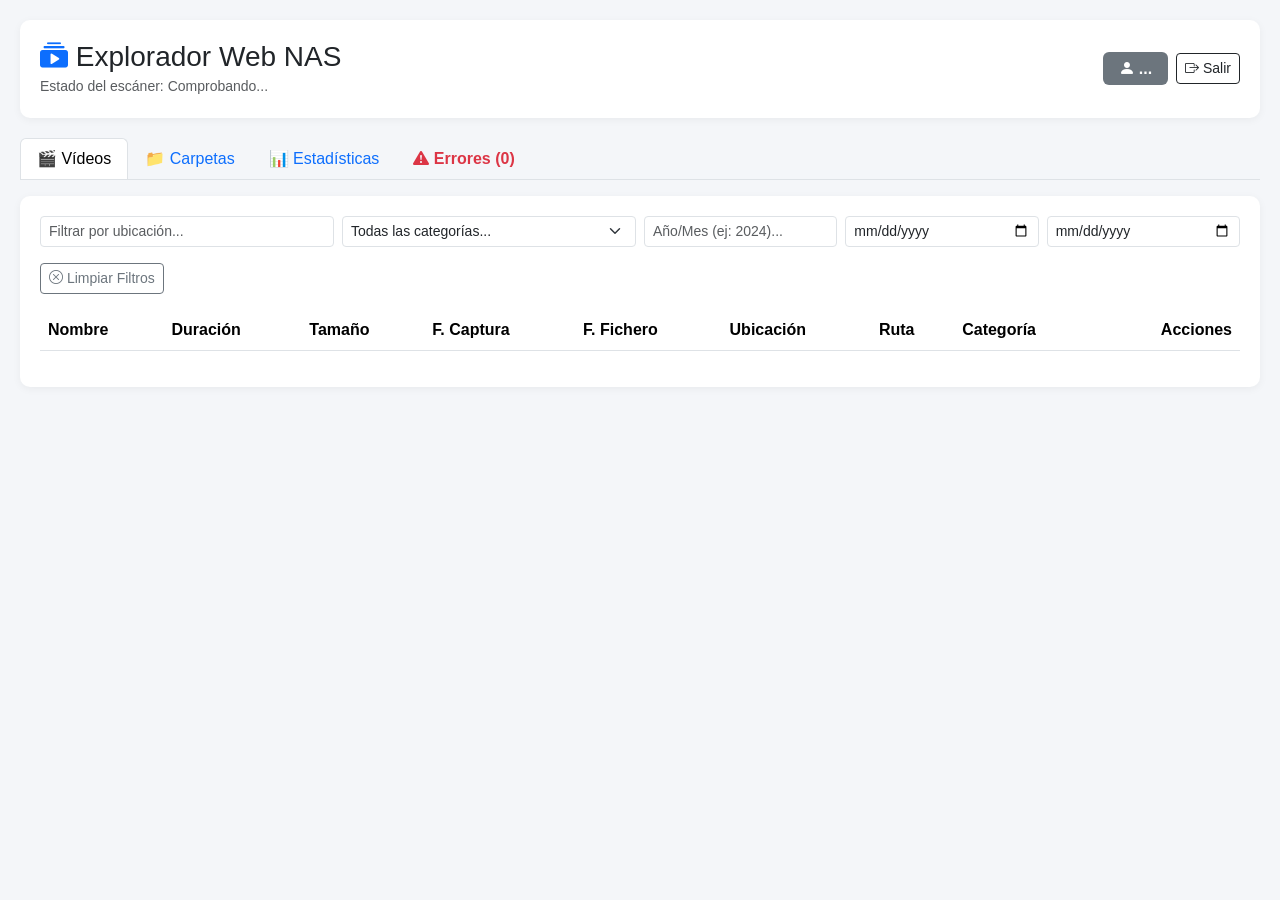
==== templates/index.html @ 1c71bead "refactor: separar CSS y JS en ficheros estaticos" ====
<!DOCTYPE html>
<html lang="es">
<head>
    <meta charset="UTF-8">
    <meta name="viewport" content="width=device-width, initial-scale=1.0, maximum-scale=5.0">
    <title>Explorador de Vídeos y NAS</title>
    <link rel="icon" href="data:image/svg+xml,<svg xmlns='http://www.w3.org/2000/svg' viewBox='0 0 100 100'><text y='.9em' font-size='90'>🎬</text></svg>">

    <!-- CDN: Bootstrap + DataTables + Bootstrap Icons -->
    <link href="https://cdn.jsdelivr.net/npm/bootstrap@5.3.0/dist/css/bootstrap.min.css" rel="stylesheet">
    <link href="https://cdn.datatables.net/1.13.6/css/dataTables.bootstrap5.min.css" rel="stylesheet">
    <link href="https://cdn.datatables.net/responsive/2.5.0/css/responsive.bootstrap5.min.css" rel="stylesheet">
    <link rel="stylesheet" href="https://cdn.jsdelivr.net/npm/bootstrap-icons@1.11.0/font/bootstrap-icons.css">

    <!-- Estilos propios -->
    <link rel="stylesheet" href="/static/app.css">
</head>
<body>
    <div class="container-fluid p-0">

        <!-- ── Cabecera ──────────────────────────────────────────────────── -->
        <div class="card-panel d-flex flex-column flex-md-row justify-content-between align-items-md-center">
            <div>
                <h3 class="m-0"><i class="bi bi-collection-play-fill text-primary"></i> Explorador Web NAS</h3>
                <small id="statusText" class="text-muted">Estado del escáner: Comprobando...</small>
            </div>
            <div class="d-flex align-items-center gap-2 flex-wrap mt-2 mt-md-0">
                <!-- Controles de escaneo (solo admin) -->
                <div class="d-flex gap-2 mobile-stack-buttons" id="adminScanButtons" style="display: none !important;">
                    <button class="btn btn-outline-secondary btn-sm" onclick="triggerScan(true)">
                        <i class="bi bi-play-circle"></i> Retomar
                    </button>
                    <button class="btn btn-outline-danger btn-sm" id="btnCancelScan" style="display: none;" onclick="stopScan()">
                        <i class="bi bi-stop-circle"></i> Cancelar
                    </button>
                    <button class="btn btn-outline-primary btn-sm" onclick="triggerScan(false)">
                        <i class="bi bi-arrow-clockwise"></i> Reiniciar Escaneo
                    </button>
                </div>
                <!-- Usuario activo + Cerrar Sesión -->
                <div class="d-flex align-items-center gap-2">
                    <span class="badge bg-secondary fs-6 px-3 py-2" id="currentUserBadge" title="Usuario activo">
                        <i class="bi bi-person-fill me-1"></i><span id="currentUsername">...</span>
                    </span>
                    <button class="btn btn-outline-dark btn-sm" onclick="location.href='/logout'" title="Cerrar sesión">
                        <i class="bi bi-box-arrow-right"></i> Salir
                    </button>
                </div>
            </div>
        </div>

        <!-- ── Pestañas principales ───────────────────────────────────────── -->
        <ul class="nav nav-tabs mb-3 flex-nowrap overflow-auto" id="mainTab" role="tablist" style="white-space: nowrap;">
            <li class="nav-item">
                <button class="nav-link active" data-bs-toggle="tab" data-bs-target="#videos-pane">🎬 Vídeos</button>
            </li>
            <li class="nav-item">
                <button class="nav-link" data-bs-toggle="tab" data-bs-target="#folders-pane" onclick="initFolderExplorer()">📁 Carpetas</button>
            </li>
            <li class="nav-item">
                <button class="nav-link" data-bs-toggle="tab" data-bs-target="#stats-pane" onclick="loadStats()">📊 Estadísticas</button>
            </li>
            <li class="nav-item">
                <button class="nav-link text-danger fw-bold" data-bs-toggle="tab" data-bs-target="#errors-pane" onclick="loadErrorsLog()">
                    <i class="bi bi-exclamation-triangle-fill"></i> Errores (<span id="errorBadgeCount">0</span>)
                </button>
            </li>
        </ul>

        <div class="tab-content">
            <!-- ── Tab: Vídeos ────────────────────────────────────────────── -->
            <div class="tab-pane fade show active card-panel" id="videos-pane">
                <div class="row g-2 mb-3">
                    <div class="col-md-3">
                        <input type="text" id="filterLocation" class="form-control form-control-sm" placeholder="Filtrar por ubicación...">
                    </div>
                    <div class="col-md-3">
                        <select id="filterCategory" class="form-select form-select-sm">
                            <option value="">Todas las categorías...</option>
                        </select>
                    </div>
                    <div class="col-md-2">
                        <input type="text" id="filterDateText" class="form-control form-control-sm" placeholder="Año/Mes (ej: 2024)...">
                    </div>
                    <div class="col-md-2">
                        <input type="date" id="filterStartDate" class="form-control form-control-sm" title="Fecha inicio">
                    </div>
                    <div class="col-md-2">
                        <input type="date" id="filterEndDate" class="form-control form-control-sm" title="Fecha fin">
                    </div>
                </div>
                <div class="mb-3">
                    <button class="btn btn-outline-secondary btn-sm" onclick="resetFilters()">
                        <i class="bi bi-x-circle"></i> Limpiar Filtros
                    </button>
                </div>
                <div class="table-responsive">
                    <table id="videosTable" class="table table-striped table-hover align-middle w-100">
                        <thead>
                            <tr>
                                <th>Nombre</th>
                                <th>Duración</th>
                                <th>Tamaño</th>
                                <th>F. Captura</th>
                                <th>F. Fichero</th>
                                <th>Ubicación</th>
                                <th>Ruta</th>
                                <th>Categoría</th>
                                <th class="text-end">Acciones</th>
                            </tr>
                        </thead>
                        <tbody></tbody>
                    </table>
                </div>
            </div>

            <!-- ── Tab: Carpetas ──────────────────────────────────────────── -->
            <div class="tab-pane fade card-panel" id="folders-pane">
                <div class="d-flex justify-content-between align-items-center mb-3">
                    <nav aria-label="breadcrumb">
                        <ol class="breadcrumb m-0" id="folderBreadcrumbs">
                            <li class="breadcrumb-item"><a onclick="renderFolderView('')">Raíz</a></li>
                        </ol>
                    </nav>
                </div>
                <div id="foldersListContainer" class="border rounded bg-white"></div>
            </div>

            <!-- ── Tab: Estadísticas ──────────────────────────────────────── -->
            <div class="tab-pane fade card-panel" id="stats-pane">
                <h4 class="mb-4 text-primary"><i class="bi bi-bar-chart-fill"></i> Estadísticas Globales del NAS</h4>
                <div class="row text-center">
                    <div class="col-md-3 mb-3">
                        <div class="card bg-primary text-white p-4 shadow-sm border-0 h-100">
                            <h2><i class="bi bi-film"></i></h2>
                            <h3 id="statTotalVids"><div class="spinner-border spinner-border-sm"></div></h3>
                            <span class="small">Vídeos Totales</span>
                        </div>
                    </div>
                    <div class="col-md-3 mb-3">
                        <div class="card bg-success text-white p-4 shadow-sm border-0 h-100">
                            <h2><i class="bi bi-hdd-fill"></i></h2>
                            <h3 id="statTotalSize"><div class="spinner-border spinner-border-sm"></div></h3>
                            <span class="small">Volumen en Disco</span>
                        </div>
                    </div>
                    <div class="col-md-3 mb-3">
                        <div class="card bg-info text-dark p-4 shadow-sm border-0 h-100">
                            <h2><i class="bi bi-clock-fill"></i></h2>
                            <h3 id="statTotalHours"><div class="spinner-border spinner-border-sm"></div></h3>
                            <span class="small">Horas de Grabación</span>
                        </div>
                    </div>
                    <div class="col-md-3 mb-3">
                        <div class="card bg-warning text-dark p-4 shadow-sm border-0 h-100">
                            <h2><i class="bi bi-speedometer2"></i></h2>
                            <h3 id="statAvgSize"><div class="spinner-border spinner-border-sm"></div></h3>
                            <span class="small">Tamaño Medio / Vídeo</span>
                        </div>
                    </div>
                </div>
            </div>

            <!-- ── Tab: Errores ───────────────────────────────────────────── -->
            <div class="tab-pane fade card-panel" id="errors-pane">
                <div class="d-flex justify-content-between align-items-center mb-3">
                    <h5 class="m-0 text-danger"><i class="bi bi-exclamation-triangle-fill"></i> Registro de Errores</h5>
                    <button class="btn btn-sm btn-outline-danger" id="btnClearErrors" style="display: none;" onclick="clearErrorsLog()">
                        <i class="bi bi-trash"></i> Limpiar Errores
                    </button>
                </div>
                <div id="errorsListContainer" class="border rounded bg-white p-2" style="max-height: 400px; overflow-y: auto;"></div>
            </div>
        </div>
    </div>

    <!-- ── Modal: Reproductor de vídeo ───────────────────────────────────── -->
    <div class="modal fade" id="videoModal" tabindex="-1" aria-hidden="true">
        <div class="modal-dialog modal-dialog-centered modal-lg">
            <div class="modal-content">
                <div class="modal-header">
                    <h5 class="modal-title" id="videoModalTitle">Reproduciendo vídeo</h5>
                    <button type="button" class="btn-close" data-bs-dismiss="modal" aria-label="Close" onclick="stopVideo()"></button>
                </div>
                <div class="modal-body bg-black text-center p-0">
                    <video id="webVideoPlayer" controls autoplay></video>
                    <div id="videoErrorAlert" class="alert alert-danger m-3 d-none">
                        No se puede reproducir este vídeo o el códec no está soportado.
                    </div>
                </div>
            </div>
        </div>
    </div>

    <!-- CDN: jQuery + Bootstrap JS + DataTables -->
    <script src="https://code.jquery.com/jquery-3.7.0.min.js"></script>
    <script src="https://cdn.jsdelivr.net/npm/bootstrap@5.3.0/dist/js/bootstrap.bundle.min.js"></script>
    <script src="https://cdn.datatables.net/1.13.6/js/jquery.dataTables.min.js"></script>
    <script src="https://cdn.datatables.net/1.13.6/js/dataTables.bootstrap5.min.js"></script>
    <script src="https://cdn.datatables.net/responsive/2.5.0/js/dataTables.responsive.min.js"></script>
    <script src="https://cdn.datatables.net/responsive/2.5.0/js/responsive.bootstrap5.min.js"></script>

    <!-- Lógica de la aplicación -->
    <script src="/static/app.js"></script>
</body>
</html>
---- static/app.css ----
/* ── Layout base ─────────────────────────────────────────────────────────── */
body {
    background-color: #f4f6f9;
    padding: 20px;
    font-family: -apple-system, BlinkMacSystemFont, "Segoe UI", Roboto,
        "Helvetica Neue", Arial, sans-serif;
}

.card-panel {
    background: white;
    padding: 20px;
    border-radius: 10px;
    box-shadow: 0 2px 8px rgba(0, 0, 0, 0.05);
    margin-bottom: 20px;
}

/* ── Explorador de carpetas ──────────────────────────────────────────────── */
.folder-item {
    padding: 12px 15px;
    border-bottom: 1px solid #eee;
    display: flex;
    justify-content: space-between;
    align-items: center;
    transition: background 0.2s;
}

.folder-item:hover {
    background-color: #f8f9fa;
}

.breadcrumb-item a {
    text-decoration: none;
    cursor: pointer;
}

/* ── Modal de vídeo ──────────────────────────────────────────────────────── */
#webVideoPlayer {
    width: 100%;
    max-height: 80vh;
    display: block;
}

/* ── Responsive (móvil) ──────────────────────────────────────────────────── */
@media (max-width: 768px) {
    body { padding: 10px; }
    .card-panel { padding: 15px; }
    h3 { font-size: 1.25rem; }

    #statusText {
        display: block;
        margin-top: 8px;
        font-size: 0.8rem;
    }

    .nav-tabs .nav-link {
        font-size: 0.82rem;
        padding: 0.45rem 0.6rem;
    }

    .mobile-stack-buttons {
        display: flex;
        flex-direction: column;
        gap: 8px;
        width: 100%;
        margin-top: 12px;
    }

    .mobile-stack-buttons .btn { width: 100%; }

    /* Indicador de fila expandible en DataTables */
    table.dataTable.dtr-inline.collapsed > tbody > tr > td.dtr-control:before {
        background-color: #0d6efd;
    }
}
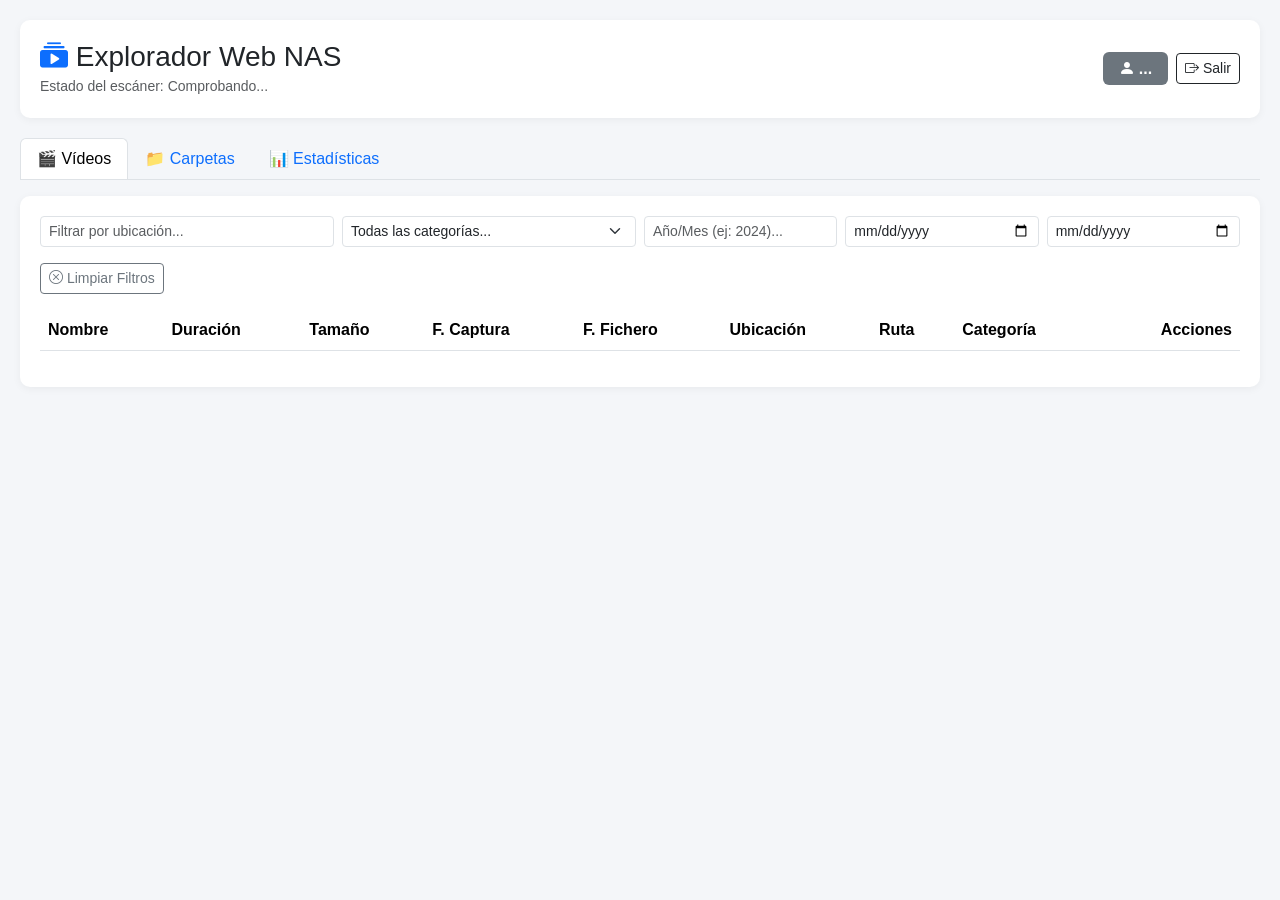
==== commit b7e1dc05: "feat: pestaña Errores solo visible para admin" ====
--- a/templates/index.html
+++ b/templates/index.html
@@ -60,7 +60,7 @@
             <li class="nav-item">
                 <button class="nav-link" data-bs-toggle="tab" data-bs-target="#stats-pane" onclick="loadStats()">📊 Estadísticas</button>
             </li>
-            <li class="nav-item">
+            <li class="nav-item" id="errorsTabItem" style="display: none !important;">
                 <button class="nav-link text-danger fw-bold" data-bs-toggle="tab" data-bs-target="#errors-pane" onclick="loadErrorsLog()">
                     <i class="bi bi-exclamation-triangle-fill"></i> Errores (<span id="errorBadgeCount">0</span>)
                 </button>
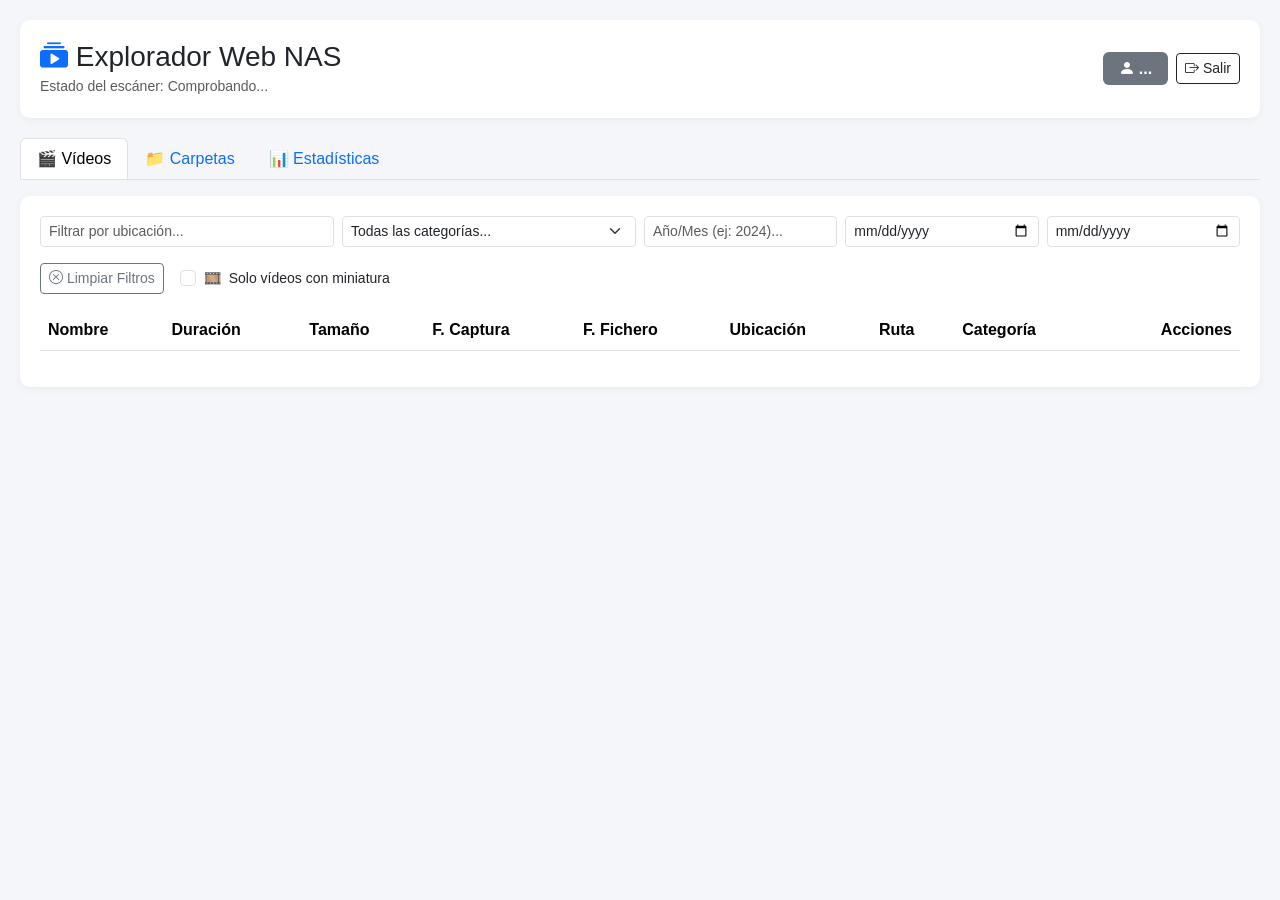
==== commit f3657ef3: "feat: filtro checkbox solo videos con miniatura" ====
--- a/templates/index.html
+++ b/templates/index.html
@@ -89,10 +89,16 @@
                         <input type="date" id="filterEndDate" class="form-control form-control-sm" title="Fecha fin">
                     </div>
                 </div>
-                <div class="mb-3">
+                <div class="d-flex align-items-center gap-3 mb-3 flex-wrap">
                     <button class="btn btn-outline-secondary btn-sm" onclick="resetFilters()">
                         <i class="bi bi-x-circle"></i> Limpiar Filtros
                     </button>
+                    <div class="form-check form-check-inline m-0">
+                        <input class="form-check-input" type="checkbox" id="filterWithThumb">
+                        <label class="form-check-label small" for="filterWithThumb">
+                            <span class="me-1">🎞️</span> Solo vídeos con miniatura
+                        </label>
+                    </div>
                 </div>
                 <div class="table-responsive">
                     <table id="videosTable" class="table table-striped table-hover align-middle w-100">
--- a/static/app.css
+++ b/static/app.css
@@ -72,3 +72,10 @@
         background-color: #0d6efd;
     }
 }
+
+/* ── Miniatura flotante ───────────────────────────────────────────────────── */
+/* Cursor de lupa sobre el trigger (nombre + emoji) — solo escritorio         */
+@media (hover: hover) {
+    .thumb-trigger { cursor: default; }
+    .thumb-trigger .thumb-icon { cursor: zoom-in; font-size: .85em; }
+}
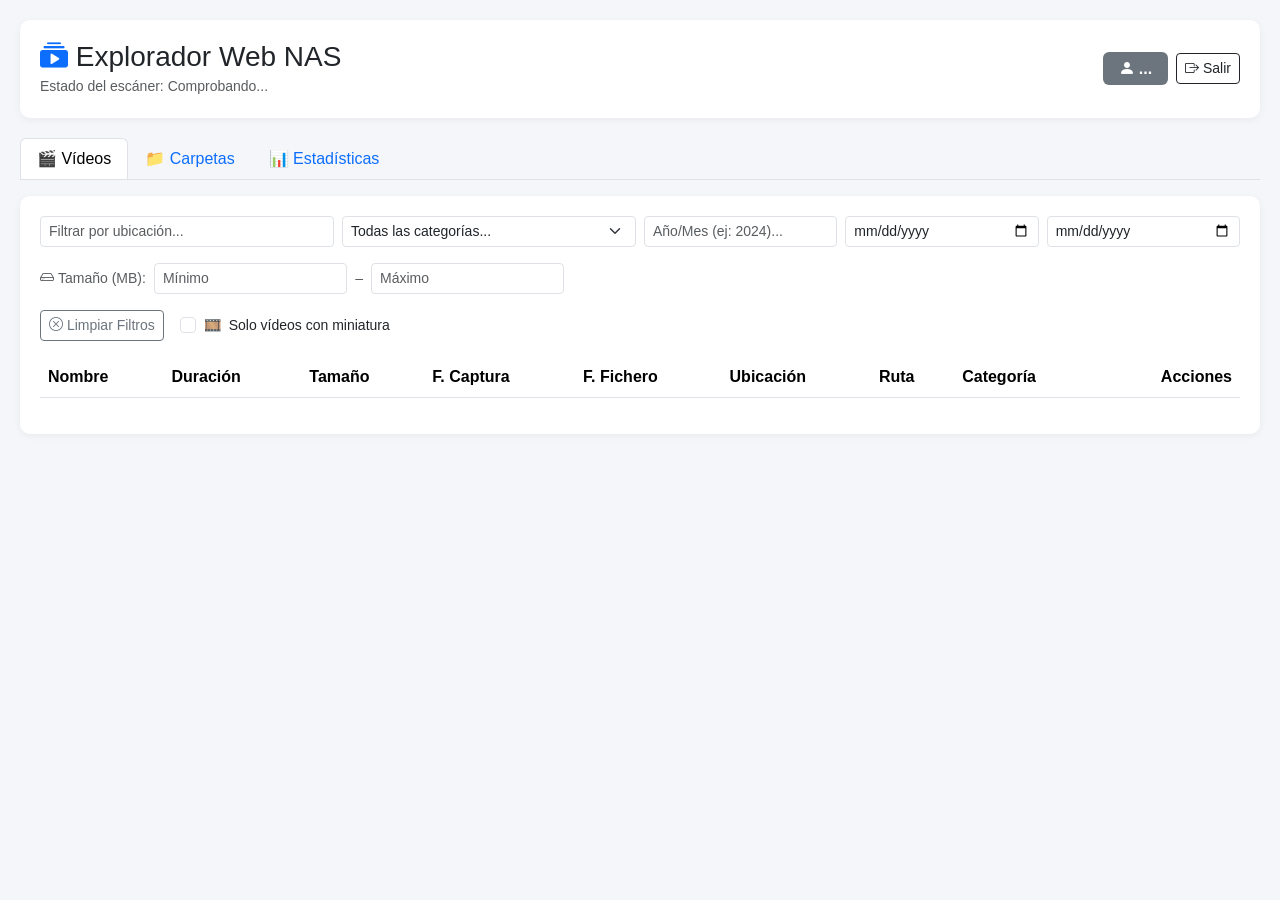
==== commit be0f8c17: "feat: filtro de tamaño en MB (min/max)" ====
--- a/templates/index.html
+++ b/templates/index.html
@@ -87,6 +87,22 @@
                     </div>
                     <div class="col-md-2">
                         <input type="date" id="filterEndDate" class="form-control form-control-sm" title="Fecha fin">
+                    </div>
+                </div>
+                <div class="row g-2 mb-3 align-items-center">
+                    <div class="col-auto">
+                        <label class="col-form-label col-form-label-sm text-muted">
+                            <i class="bi bi-hdd me-1"></i>Tamaño (MB):
+                        </label>
+                    </div>
+                    <div class="col-md-2">
+                        <input type="number" id="filterSizeMin" class="form-control form-control-sm"
+                               placeholder="Mínimo" min="0" step="0.1">
+                    </div>
+                    <div class="col-auto text-muted small">&ndash;</div>
+                    <div class="col-md-2">
+                        <input type="number" id="filterSizeMax" class="form-control form-control-sm"
+                               placeholder="Máximo" min="0" step="0.1">
                     </div>
                 </div>
                 <div class="d-flex align-items-center gap-3 mb-3 flex-wrap">
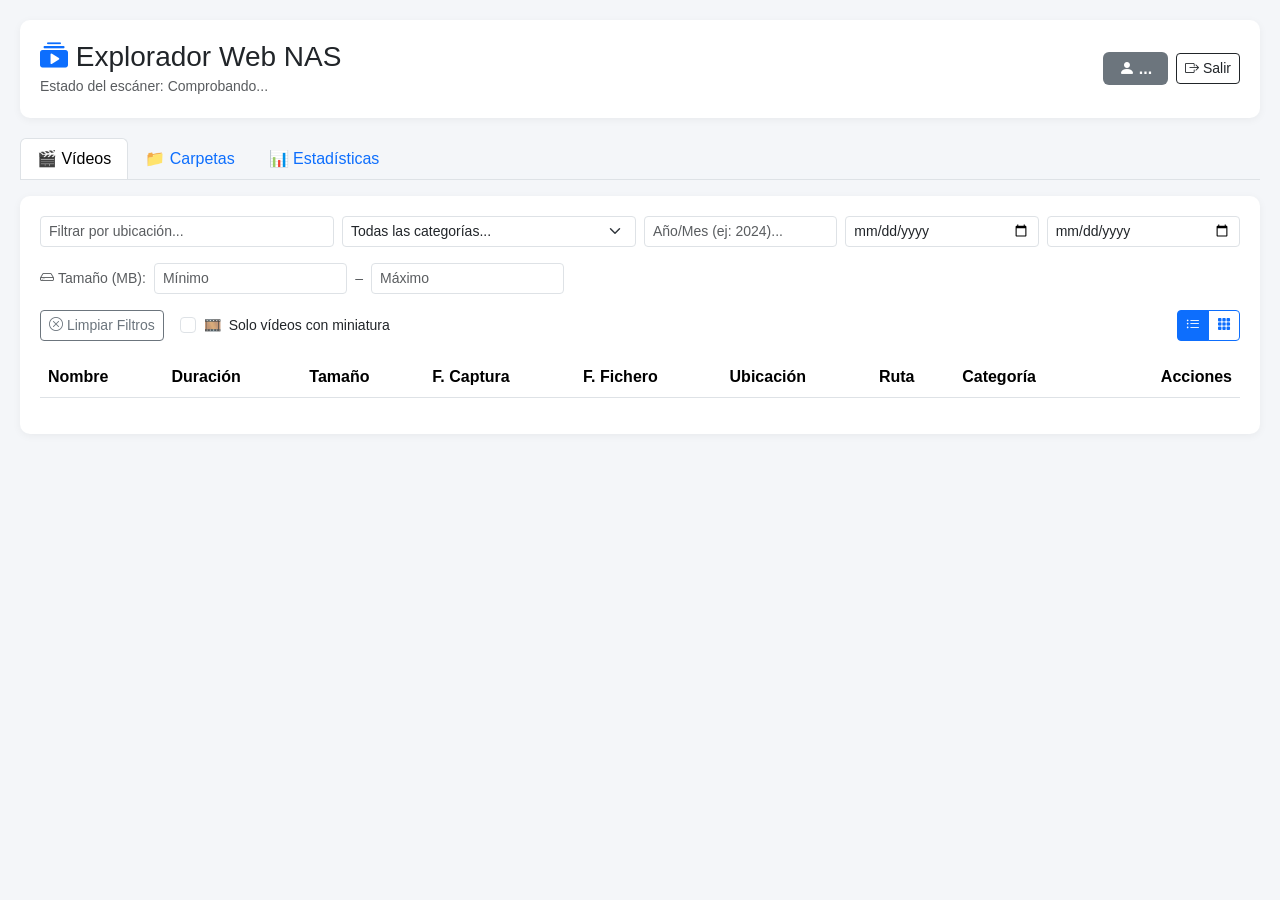
==== commit 543afb35: "feat: vista cuadricula de miniaturas con hover y toggle lista/grid" ====
--- a/templates/index.html
+++ b/templates/index.html
@@ -114,6 +114,15 @@
                         <label class="form-check-label small" for="filterWithThumb">
                             <span class="me-1">🎞️</span> Solo vídeos con miniatura
                         </label>
+                    </div>
+                    <!-- Toggle lista / cuadrícula (solo escritorio) -->
+                    <div class="btn-group btn-group-sm ms-auto d-none d-md-flex" role="group" aria-label="Vista">
+                        <button id="btnListView" class="btn btn-outline-primary active" onclick="setViewMode('list')" title="Vista lista">
+                            <i class="bi bi-list-ul"></i>
+                        </button>
+                        <button id="btnGridView" class="btn btn-outline-primary" onclick="setViewMode('grid')" title="Vista cuadrícula">
+                            <i class="bi bi-grid-3x3-gap-fill"></i>
+                        </button>
                     </div>
                 </div>
                 <div class="table-responsive">
@@ -134,6 +143,8 @@
                         <tbody></tbody>
                     </table>
                 </div>
+                <!-- Vista cuadrícula (solo escritorio, oculta por defecto) -->
+                <div id="videosGrid" class="d-none"></div>
             </div>
 
             <!-- ── Tab: Carpetas ──────────────────────────────────────────── -->
--- a/static/app.css
+++ b/static/app.css
@@ -79,3 +79,68 @@
     .thumb-trigger { cursor: default; }
     .thumb-trigger .thumb-icon { cursor: zoom-in; font-size: .85em; }
 }
+
+/* ── Vista cuadrícula ────────────────────────────────────────────────────── */
+#videosGrid {
+    display: grid;
+    grid-template-columns: repeat(auto-fill, minmax(160px, 1fr));
+    gap: 10px;
+    padding: 4px 0 8px;
+}
+
+.grid-card {
+    position: relative;
+    border-radius: 8px;
+    overflow: hidden;
+    cursor: pointer;
+    aspect-ratio: 16 / 9;
+    background: #111;
+    box-shadow: 0 2px 8px rgba(0, 0, 0, .25);
+    transition: transform .15s ease, box-shadow .15s ease;
+}
+
+.grid-card:hover {
+    transform: scale(1.04);
+    box-shadow: 0 6px 20px rgba(0, 0, 0, .45);
+    z-index: 2;
+}
+
+.grid-card img {
+    width: 100%;
+    height: 100%;
+    object-fit: cover;
+    display: block;
+}
+
+.grid-card-overlay {
+    position: absolute;
+    inset: 0;
+    background: linear-gradient(transparent 25%, rgba(0, 0, 0, .82));
+    opacity: 0;
+    transition: opacity .2s ease;
+    display: flex;
+    flex-direction: column;
+    justify-content: flex-end;
+    padding: 8px 10px;
+    color: #fff;
+}
+
+.grid-card:hover .grid-card-overlay {
+    opacity: 1;
+}
+
+.grid-card-title {
+    font-weight: 700;
+    font-size: .78rem;
+    white-space: nowrap;
+    overflow: hidden;
+    text-overflow: ellipsis;
+    margin-bottom: 4px;
+    line-height: 1.2;
+}
+
+.grid-card-meta {
+    font-size: .7rem;
+    opacity: .9;
+    line-height: 1.5;
+}
